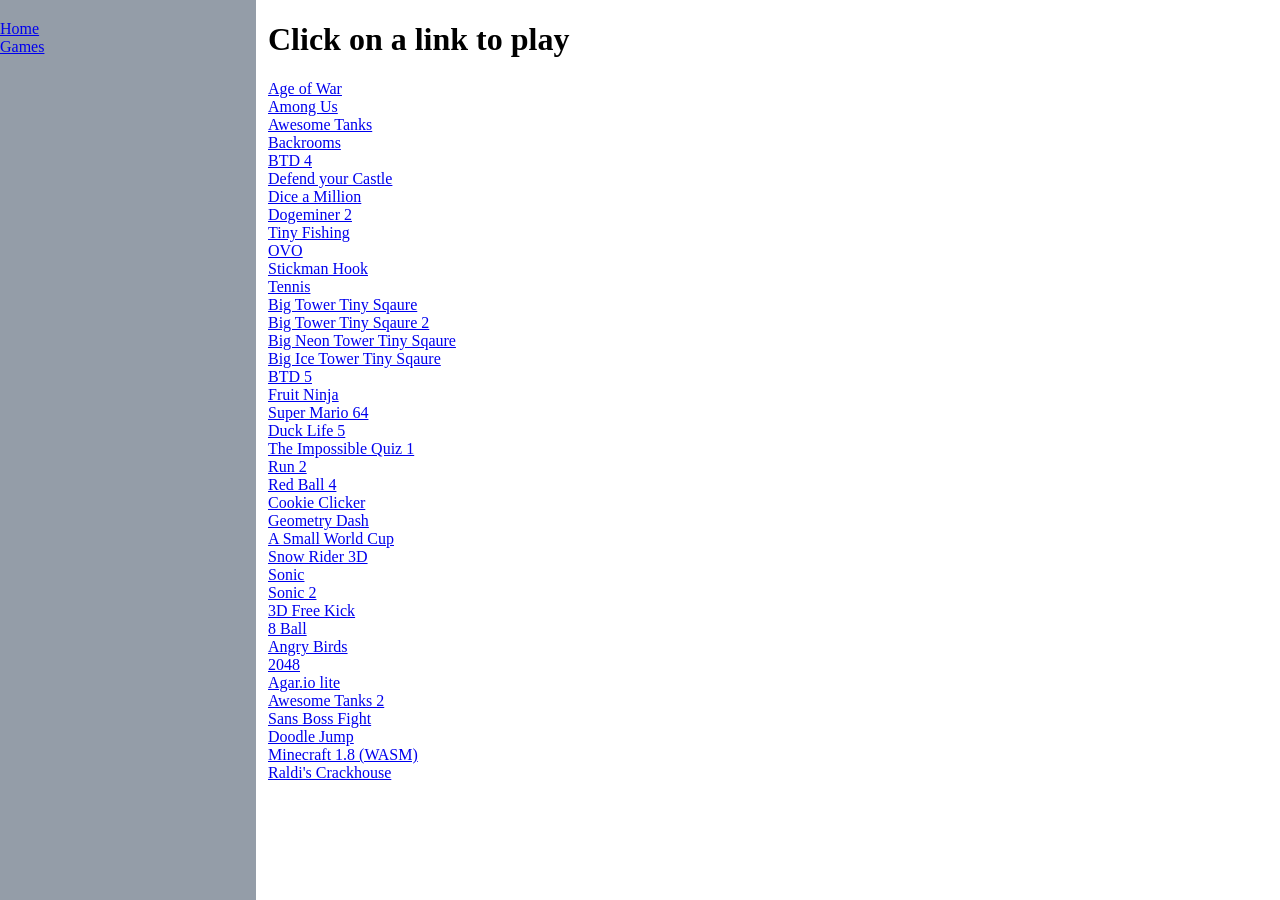
==== games.html @ 9cbe0d39 "push" ====
<!DOCTYPE html>
<html>

<head>
    <title>TheYodhanGuy's site</title>
    <link rel="stylesheet" href="styles.css">
</head>

<body>
    <div class="sidebar">
        <a href="/">Home</a><br />
        <a href="/games">Games</a><br />
    </div>
    <div class="main">
        <h1 id="welcome">Click on a link to play</h1>
        <a href="/games/ageofwar">Age of War</a><br>
        <a href="/games/amongus">Among Us</a><br>
        <a href="/games/awesome-tanks">Awesome Tanks</a><br>
        <a href="/games/backrooms">Backrooms</a><br>
        <a href="/games/btd4">BTD 4</a><br>
        <a href="/games/castle">Defend your Castle</a><br>
        <a href="/games/dice">Dice a Million</a><br>
        <a href="/games/dm2">Dogeminer 2</a><br>
        <a href="/games/fish">Tiny Fishing</a><br>
        <a href="/games/ovo">OVO</a><br>
        <a href="/games/stick">Stickman Hook</a><br>
        <a href="/games/tennis">Tennis</a><br>
        <a href="/games/tower">Big Tower Tiny Sqaure</a><br>
        <a href="/games/tower-2">Big Tower Tiny Sqaure 2</a><br>
        <a href="/games/neon-tower">Big Neon Tower Tiny Sqaure</a><br>
        <a href="/games/ice-tower">Big Ice Tower Tiny Sqaure</a><br>
        <a href="/games/btd5">BTD 5</a><br>
        <a href="/games/fruit-ninja">Fruit Ninja</a><br>
        <a href="/games/sm64">Super Mario 64</a><br>
        <a href="/games/ducklife5">Duck Life 5</a><br>
        <a href="/games/quiz1">The Impossible Quiz 1</a><br>
        <a href="/games/run2">Run 2</a><br>
        <a href="/games/redball4">Red Ball 4</a><br>
        <a href="/games/cookie-clicker">Cookie Clicker</a><br>
        <a href="/games/gd">Geometry Dash</a><br>
        <a href="/games/smallsoccer">A Small World Cup</a><br>
        <a href="/games/snow3d">Snow Rider 3D</a><br>
        <a href="/games/sonic">Sonic</a><br>
        <a href="/games/sonic2">Sonic 2</a><br>
        <a href="/games/3d-free-kick">3D Free Kick</a><br>
        <a href="/games/8ball">8 Ball</a><br>
        <a href="/games/angry-birds">Angry Birds</a><br>
        <a href="/games/2048">2048</a><br>
        <a href="/games/agar-io-lite">Agar.io lite</a><br>
        <a href="/games/awesome-tanks-2">Awesome Tanks 2</a><br>
        <a href="/games/bad-time-simulator">Sans Boss Fight</a><br>
        <a href="/games/doodle-jump">Doodle Jump</a><br>
        <a href="/games/minecraft">Minecraft 1.8 (WASM)</a><br>
        <a href="/games/raldi">Raldi's Crackhouse</a><br>
    </div>
</body>

</html>
---- styles.css ----
body {
    margin: 0;
    padding: 0;
    width: 100vw;
    height: 100vh;
}

.main {
    margin-left: calc(20% + 2px);
    padding: 0px 10px;
    overflow-x: hidden;
    height: 100%;
}

.sidebar {
  height: 100%;
  width: 20%;
  position: fixed;
  z-index: 1;
  top: 0;
  left: 0;
  overflow-x: hidden;
  padding-top: 20px;
  background-color: #949da8;
}

h1 {
    justify-self: center;
}
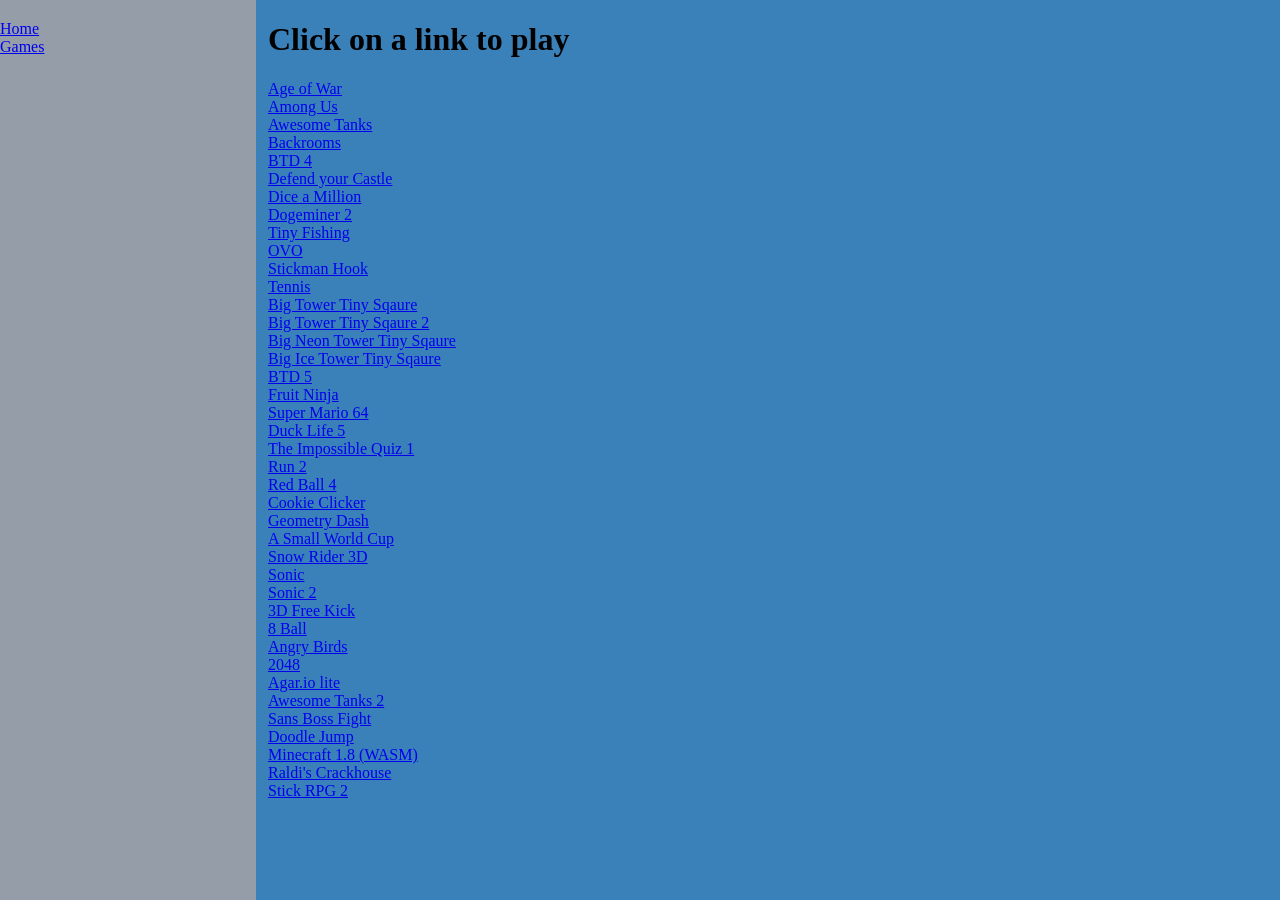
==== commit d3680772: "flash game stick rpg added" ====
--- a/games.html
+++ b/games.html
@@ -52,9 +52,8 @@
         <a href="/games/doodle-jump">Doodle Jump</a><br>
         <a href="/games/minecraft">Minecraft 1.8 (WASM)</a><br>
         <a href="/games/raldi">Raldi's Crackhouse</a><br>
+        <a href="/games/stickrpg-2">Stick RPG 2</a><br>
     </div>
 </body>
 
-</html>
-
-
+</html>
--- a/styles.css
+++ b/styles.css
@@ -2,7 +2,8 @@
     margin: 0;
     padding: 0;
     width: 100vw;
-    height: 100vh;
+    min-height: 100vh;
+    background-color: #3b81b9;
 }
 
 .main {
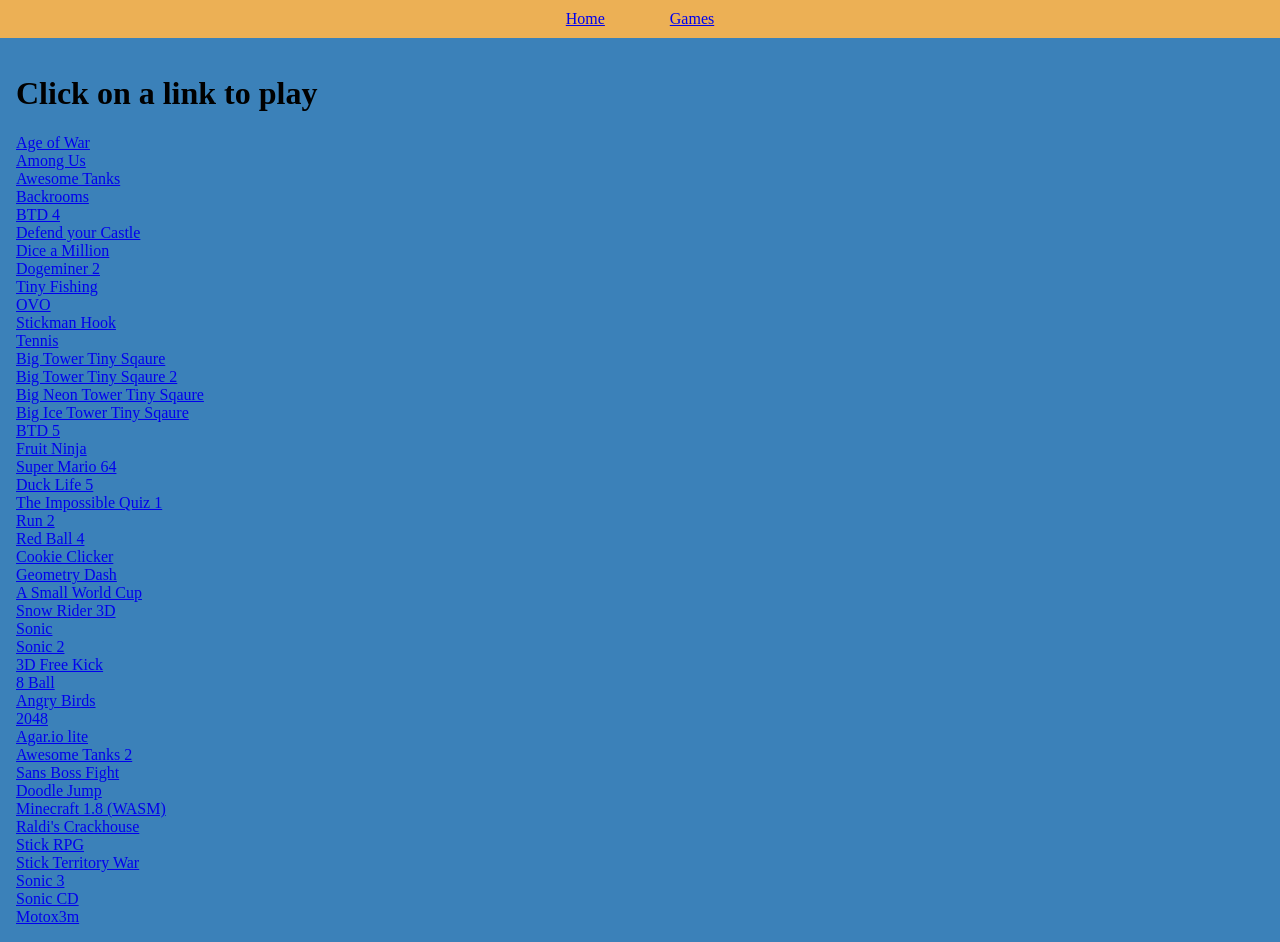
==== commit 9e1ce98a: "sidebar is on top and games" ====
--- a/games.html
+++ b/games.html
@@ -52,7 +52,11 @@
         <a href="/games/doodle-jump">Doodle Jump</a><br>
         <a href="/games/minecraft">Minecraft 1.8 (WASM)</a><br>
         <a href="/games/raldi">Raldi's Crackhouse</a><br>
-        <a href="/games/stickrpg-2">Stick RPG 2</a><br>
+        <a href="/games/stickrpg">Stick RPG</a><br>
+        <a href="/games/stick-territory-war">Stick Territory War</a><br>
+        <a href="/games/sonic3">Sonic 3</a><br>
+        <a href="/games/sonicCD">Sonic CD</a><br>
+        <a href="/games/motox3m">Motox3m</a><br>
     </div>
 </body>
 
--- a/styles.css
+++ b/styles.css
@@ -7,22 +7,22 @@
 }
 
 .main {
-    margin-left: calc(20% + 2px);
-    padding: 0px 10px;
-    overflow-x: hidden;
-    height: 100%;
+    padding: 16px;
 }
 
-.sidebar {
-  height: 100%;
-  width: 20%;
-  position: fixed;
-  z-index: 1;
+.sidebar  {
+  position: sticky;
   top: 0;
-  left: 0;
-  overflow-x: hidden;
-  padding-top: 20px;
-  background-color: #949da8;
+  padding: 10px 16px;
+  background: #ecb055;
+  color: #ffffff;
+  display: flex;
+  justify-content: center;
+}
+
+.sidebar a {
+    min-width: 40px;
+    margin: 0 32px;
 }
 
 h1 {
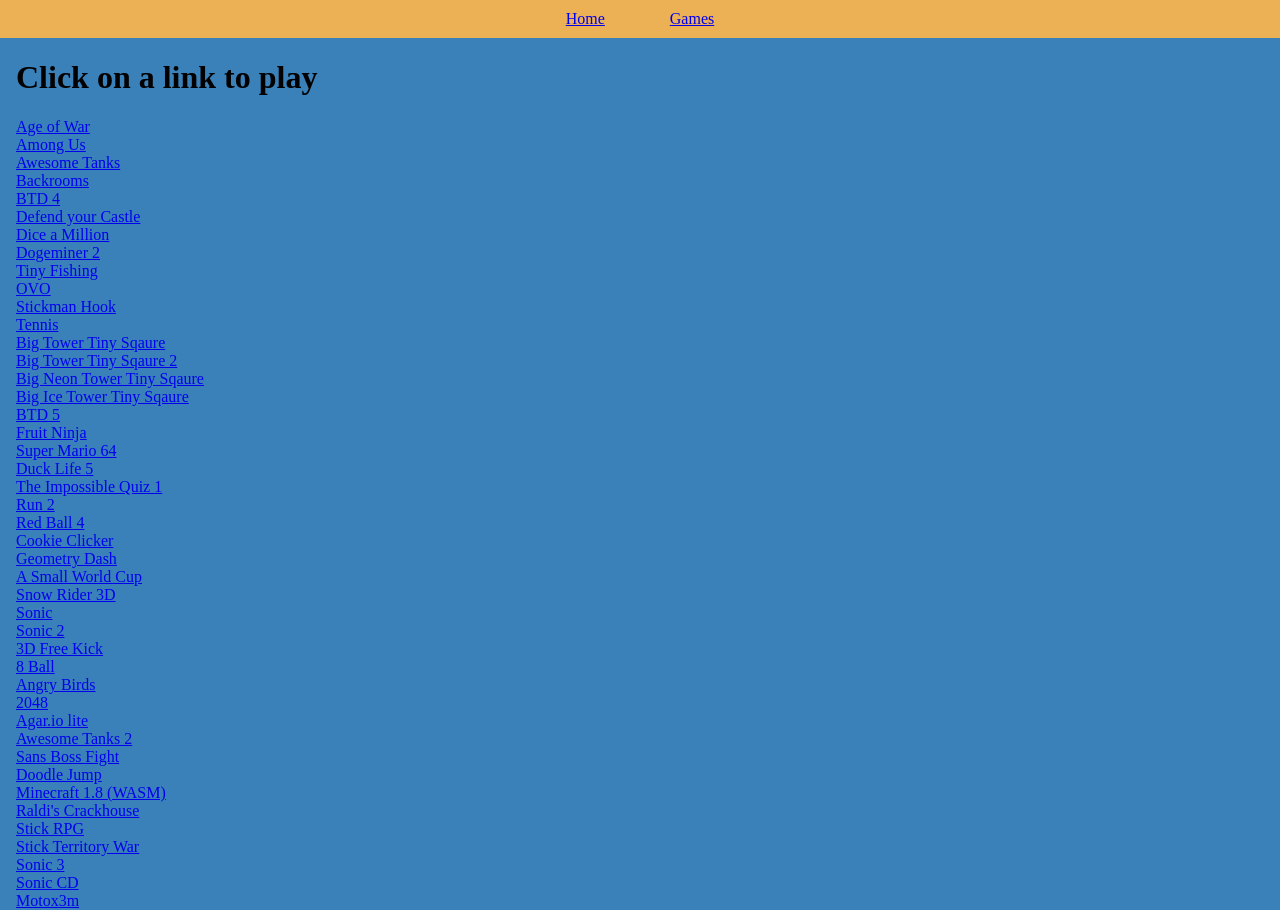
==== commit 1f8c2241: "renamed stick to stick-hook in games and added styling to all the games" ====
--- a/games.html
+++ b/games.html
@@ -23,7 +23,7 @@
         <a href="/games/dm2">Dogeminer 2</a><br>
         <a href="/games/fish">Tiny Fishing</a><br>
         <a href="/games/ovo">OVO</a><br>
-        <a href="/games/stick">Stickman Hook</a><br>
+        <a href="/games/stick-hook">Stickman Hook</a><br>
         <a href="/games/tennis">Tennis</a><br>
         <a href="/games/tower">Big Tower Tiny Sqaure</a><br>
         <a href="/games/tower-2">Big Tower Tiny Sqaure 2</a><br>
--- a/styles.css
+++ b/styles.css
@@ -4,10 +4,12 @@
     width: 100vw;
     min-height: 100vh;
     background-color: #3b81b9;
+    overflow-x: hidden;
 }
 
 .main {
-    padding: 16px;
+    box-sizing: border-box;
+    padding: 0px 16px;
 }
 
 .sidebar  {
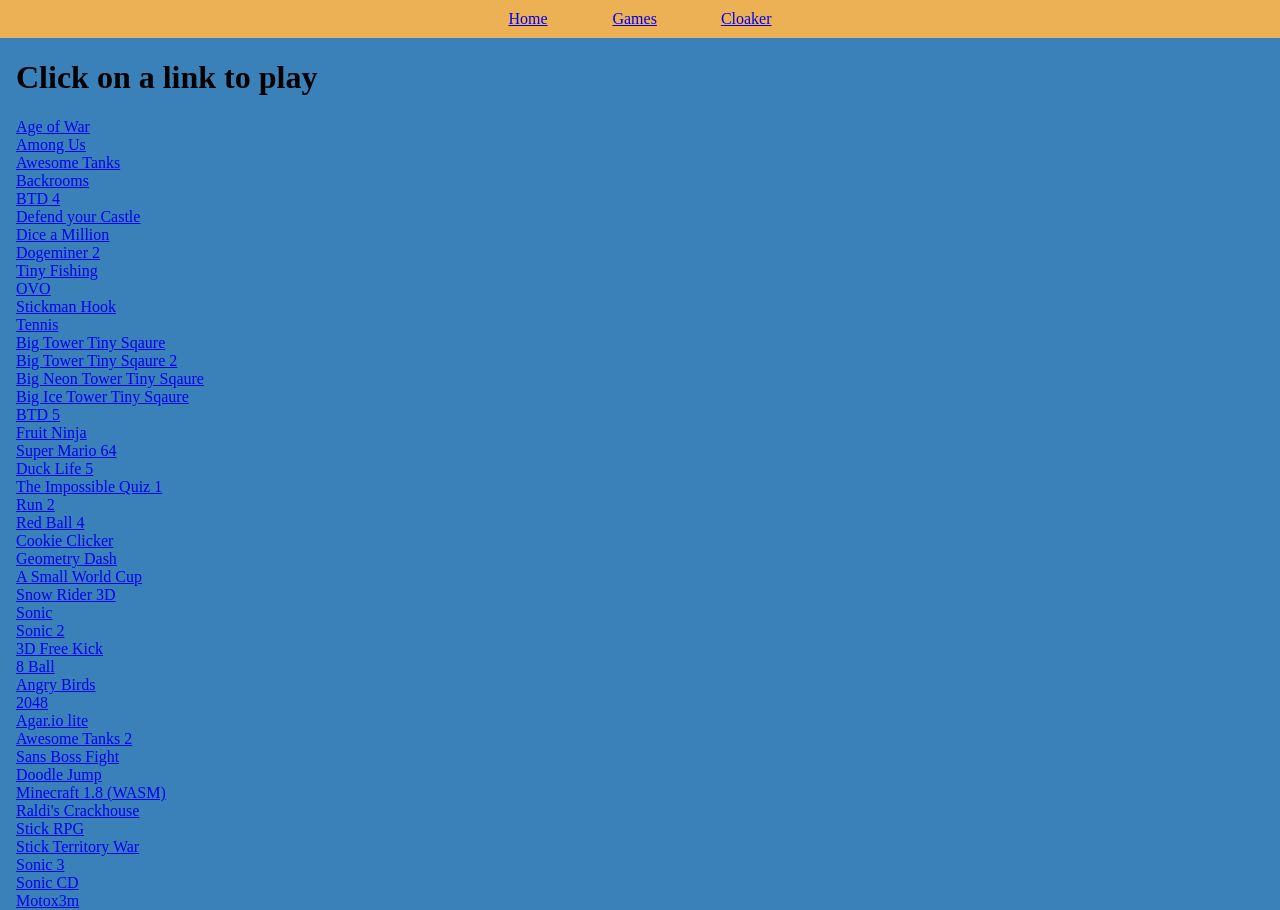
==== commit 104b2949: "IDK" ====
--- a/games.html
+++ b/games.html
@@ -2,61 +2,64 @@
 <html>
 
 <head>
+    <meta name="viewport" content="width=device-width, initial-scale=1.0" />
     <title>TheYodhanGuy's site</title>
-    <link rel="stylesheet" href="styles.css">
+    <link rel="stylesheet" href="/styles.css">
+    <script src="/assets/cloak.js"></script>
 </head>
 
 <body>
     <div class="sidebar">
-        <a href="/">Home</a><br />
-        <a href="/games">Games</a><br />
+        <a href="/">Home</a>
+        <a href="/games">Games</a>
+        <a href="/" onclick="openCloak();">Cloaker</a>
     </div>
     <div class="main">
         <h1 id="welcome">Click on a link to play</h1>
-        <a href="/games/ageofwar">Age of War</a><br>
-        <a href="/games/amongus">Among Us</a><br>
-        <a href="/games/awesome-tanks">Awesome Tanks</a><br>
-        <a href="/games/backrooms">Backrooms</a><br>
-        <a href="/games/btd4">BTD 4</a><br>
-        <a href="/games/castle">Defend your Castle</a><br>
-        <a href="/games/dice">Dice a Million</a><br>
-        <a href="/games/dm2">Dogeminer 2</a><br>
-        <a href="/games/fish">Tiny Fishing</a><br>
-        <a href="/games/ovo">OVO</a><br>
-        <a href="/games/stick-hook">Stickman Hook</a><br>
-        <a href="/games/tennis">Tennis</a><br>
-        <a href="/games/tower">Big Tower Tiny Sqaure</a><br>
-        <a href="/games/tower-2">Big Tower Tiny Sqaure 2</a><br>
-        <a href="/games/neon-tower">Big Neon Tower Tiny Sqaure</a><br>
-        <a href="/games/ice-tower">Big Ice Tower Tiny Sqaure</a><br>
-        <a href="/games/btd5">BTD 5</a><br>
-        <a href="/games/fruit-ninja">Fruit Ninja</a><br>
-        <a href="/games/sm64">Super Mario 64</a><br>
-        <a href="/games/ducklife5">Duck Life 5</a><br>
-        <a href="/games/quiz1">The Impossible Quiz 1</a><br>
-        <a href="/games/run2">Run 2</a><br>
-        <a href="/games/redball4">Red Ball 4</a><br>
-        <a href="/games/cookie-clicker">Cookie Clicker</a><br>
-        <a href="/games/gd">Geometry Dash</a><br>
-        <a href="/games/smallsoccer">A Small World Cup</a><br>
-        <a href="/games/snow3d">Snow Rider 3D</a><br>
-        <a href="/games/sonic">Sonic</a><br>
-        <a href="/games/sonic2">Sonic 2</a><br>
-        <a href="/games/3d-free-kick">3D Free Kick</a><br>
-        <a href="/games/8ball">8 Ball</a><br>
-        <a href="/games/angry-birds">Angry Birds</a><br>
-        <a href="/games/2048">2048</a><br>
-        <a href="/games/agar-io-lite">Agar.io lite</a><br>
-        <a href="/games/awesome-tanks-2">Awesome Tanks 2</a><br>
-        <a href="/games/bad-time-simulator">Sans Boss Fight</a><br>
-        <a href="/games/doodle-jump">Doodle Jump</a><br>
-        <a href="/games/minecraft">Minecraft 1.8 (WASM)</a><br>
-        <a href="/games/raldi">Raldi's Crackhouse</a><br>
-        <a href="/games/stickrpg">Stick RPG</a><br>
-        <a href="/games/stick-territory-war">Stick Territory War</a><br>
-        <a href="/games/sonic3">Sonic 3</a><br>
-        <a href="/games/sonicCD">Sonic CD</a><br>
-        <a href="/games/motox3m">Motox3m</a><br>
+        <a href="/games/ageofwar">Age of War</a>
+        <a href="/games/amongus">Among Us</a>
+        <a href="/games/awesome-tanks">Awesome Tanks</a>
+        <a href="/games/backrooms">Backrooms</a>
+        <a href="/games/btd4">BTD 4</a>
+        <a href="/games/castle">Defend your Castle</a>
+        <a href="/games/dice">Dice a Million</a>
+        <a href="/games/dm2">Dogeminer 2</a>
+        <a href="/games/fish">Tiny Fishing</a>
+        <a href="/games/ovo">OVO</a>
+        <a href="/games/stick-hook">Stickman Hook</a>
+        <a href="/games/tennis">Tennis</a>
+        <a href="/games/tower">Big Tower Tiny Sqaure</a>
+        <a href="/games/tower-2">Big Tower Tiny Sqaure 2</a>
+        <a href="/games/neon-tower">Big Neon Tower Tiny Sqaure</a>
+        <a href="/games/ice-tower">Big Ice Tower Tiny Sqaure</a>
+        <a href="/games/btd5">BTD 5</a>
+        <a href="/games/fruit-ninja">Fruit Ninja</a>
+        <a href="/games/sm64">Super Mario 64</a>
+        <a href="/games/ducklife5">Duck Life 5</a>
+        <a href="/games/quiz1">The Impossible Quiz 1</a>
+        <a href="/games/run2">Run 2</a>
+        <a href="/games/redball4">Red Ball 4</a>
+        <a href="/games/cookie-clicker">Cookie Clicker</a>
+        <a href="/games/gd">Geometry Dash</a>
+        <a href="/games/smallsoccer">A Small World Cup</a>
+        <a href="/games/snow3d">Snow Rider 3D</a>
+        <a href="/games/sonic">Sonic</a>
+        <a href="/games/sonic2">Sonic 2</a>
+        <a href="/games/3d-free-kick">3D Free Kick</a>
+        <a href="/games/8ball">8 Ball</a>
+        <a href="/games/angry-birds">Angry Birds</a>
+        <a href="/games/2048">2048</a>
+        <a href="/games/agar-io-lite">Agar.io lite</a>
+        <a href="/games/awesome-tanks-2">Awesome Tanks 2</a>
+        <a href="/games/bad-time-simulator">Sans Boss Fight</a>
+        <a href="/games/doodle-jump">Doodle Jump</a>
+        <a href="/games/minecraft">Minecraft 1.8 (WASM)</a>
+        <a href="/games/raldi">Raldi's Crackhouse</a>
+        <a href="/games/stickrpg">Stick RPG</a>
+        <a href="/games/stick-territory-war">Stick Territory War</a>
+        <a href="/games/sonic3">Sonic 3</a>
+        <a href="/games/sonicCD">Sonic CD</a>
+        <a href="/games/motox3m">Motox3m</a>
     </div>
 </body>
 
--- a/styles.css
+++ b/styles.css
@@ -12,7 +12,12 @@
     padding: 0px 16px;
 }
 
-.sidebar  {
+.main a {
+    display: flex;
+    justify-self: center;
+}
+
+.sidebar {
   position: sticky;
   top: 0;
   padding: 10px 16px;
@@ -23,6 +28,7 @@
 }
 
 .sidebar a {
+    box-sizing: border-box;
     min-width: 40px;
     margin: 0 32px;
 }
